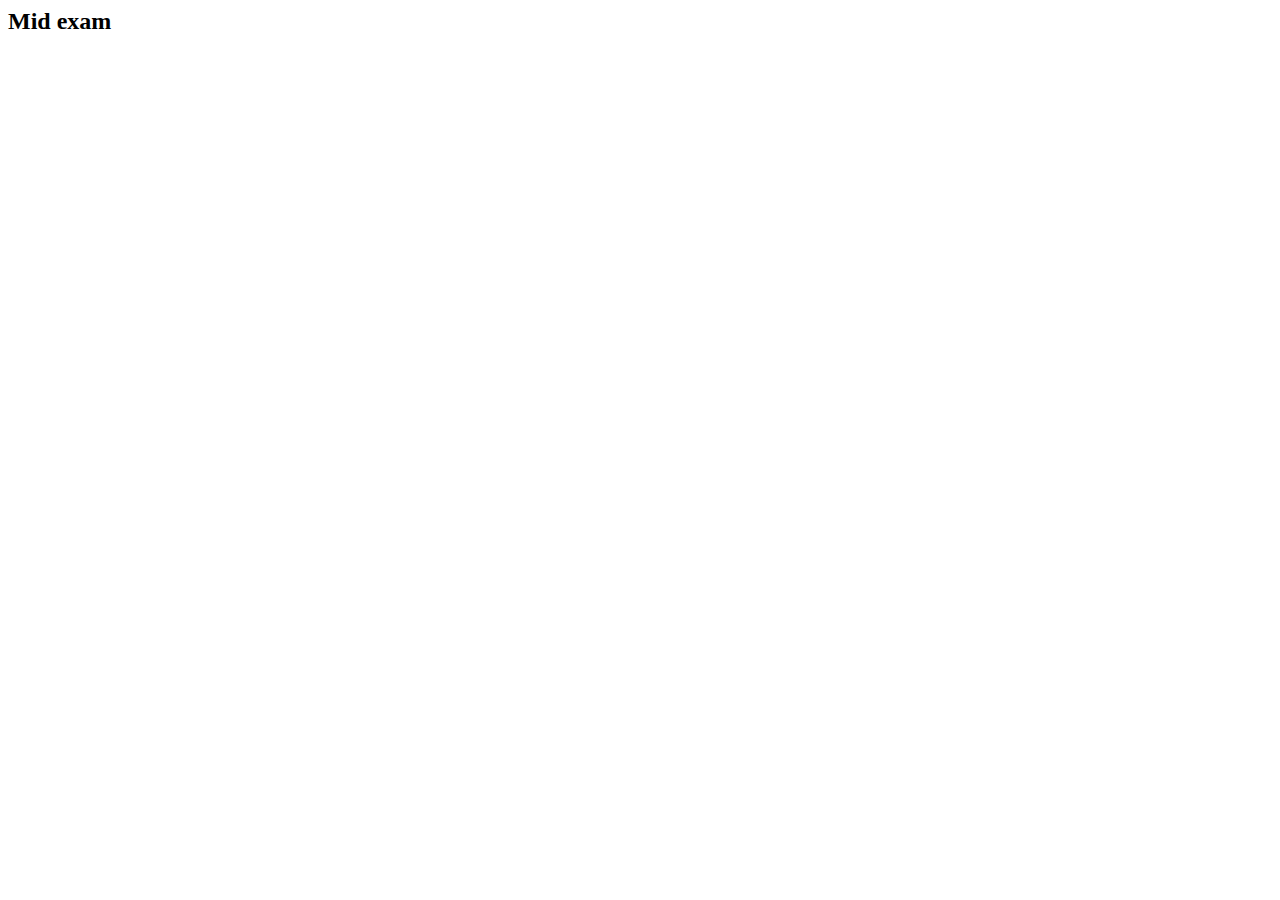
==== index.html @ b600721e "Add files via upload" ====
<html lang="en">
<head>
    <meta charset="UTF-8">
    <meta name="viewport" content="width=device-width, initial-scale=1.0">
    <title>Product Store</title>
    <link rel="stylesheet" href="styles.css">
</head>
<body>
    <h2>Mid exam</h2>
</body>
</html>
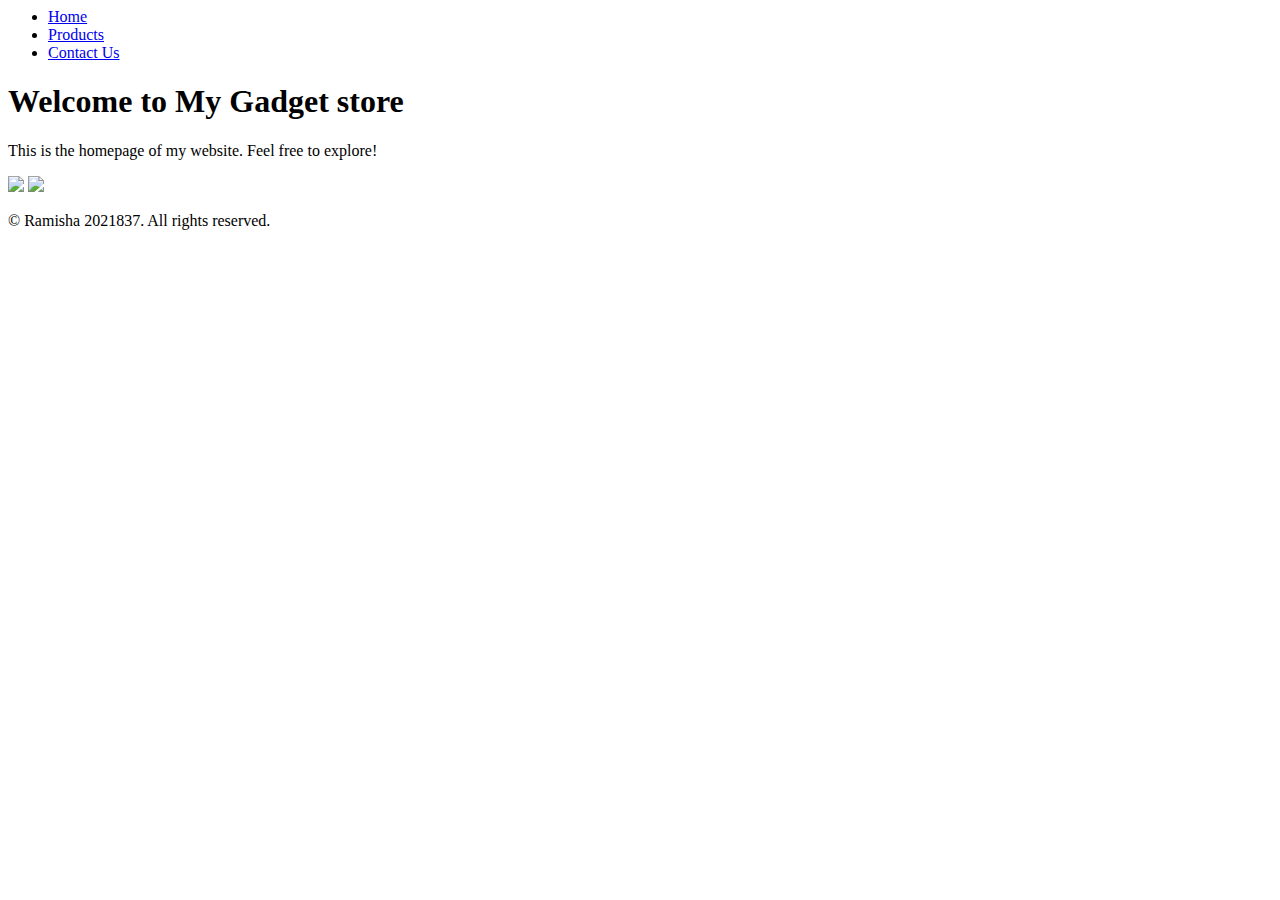
==== commit 5c59e95a: "Add files via upload" ====
--- a/index.html
+++ b/index.html
@@ -2,10 +2,34 @@
 <head>
     <meta charset="UTF-8">
     <meta name="viewport" content="width=device-width, initial-scale=1.0">
-    <title>Product Store</title>
+    <title>Home Page</title>
     <link rel="stylesheet" href="styles.css">
+    <link href="https://fonts.googleapis.com/css2?family=Roboto:wght@400;700&display=swap" rel="stylesheet">
+    <link href="https://fonts.googleapis.com/css2?family=Montserrat:wght@400;700&display=swap" rel="stylesheet">
 </head>
 <body>
-    <h2>Mid exam</h2>
+    <header>
+        <nav>
+            <ul>
+                <li><a href="index.html">Home</a></li>
+                <li><a href="products.html">Products</a></li>
+                <li><a href="contact.html">Contact Us</a></li>
+            </ul>
+        </nav>
+    </header>
+
+    <section class="home">
+        <div class="content">
+            <h1>Welcome to My Gadget store</h1>
+            <p>This is the homepage of my website. Feel free to explore!</p>
+            <img src="download.jpg">
+            <img src="images.jpg">
+        </div>
+        
+    </section>
+
+    <footer>
+        <p>&copy; Ramisha 2021837. All rights reserved.</p>
+    </footer>
 </body>
-</html>  
+</html>
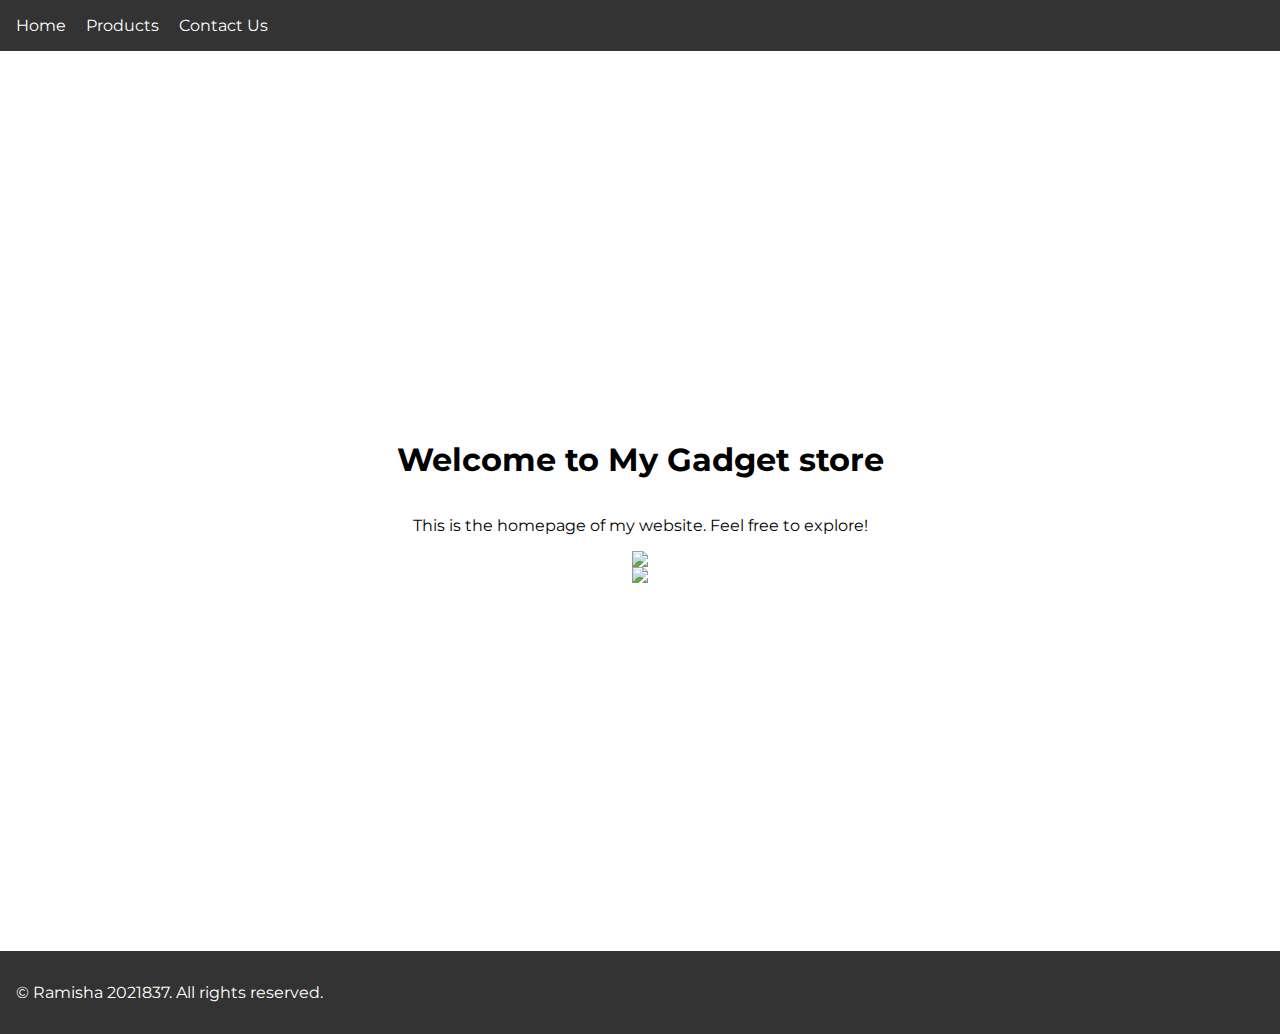
==== commit 2731625f: "Add files via upload" ====
--- a/index.html
+++ b/index.html
@@ -13,7 +13,7 @@
             <ul>
                 <li><a href="index.html">Home</a></li>
                 <li><a href="products.html">Products</a></li>
-                <li><a href="contact.html">Contact Us</a></li>
+                <li><a href="contacts.html">Contact Us</a></li>
             </ul>
         </nav>
     </header>
--- a/styles.css
+++ b/styles.css
@@ -0,0 +1,58 @@
+body {
+    font-family: 'Montserrat', sans-serif;
+    margin: 0;
+    padding: 0;
+}
+
+header {
+    background-color: #333;
+    color: #fff;
+    padding: 1rem;
+}
+
+nav ul {
+    list-style-type: none;
+    margin: 0;
+    padding: 0;
+}
+
+nav ul li {
+    display: inline;
+    margin-right: 1rem;
+}
+
+nav ul li a {
+    color: #fff;
+    text-decoration: none;
+    transition: color 0.3s;
+}
+
+nav ul li a:hover {
+    color: #ffcc00;
+}
+
+footer {
+    background-color: #333;
+    color: #fff;
+    padding: 1rem;
+}
+
+.content {
+    display: flex;
+    flex-direction: column;
+    align-items: center;
+    justify-content: center;
+    height: 100vh;
+}
+
+.products {
+    display: grid;
+    grid-template-columns: repeat(auto-fit, minmax(250px, 1fr));
+    gap: 1rem;
+    padding: 1rem;
+}
+
+.contact {
+    text-align: center;
+    padding: 2rem;
+}
